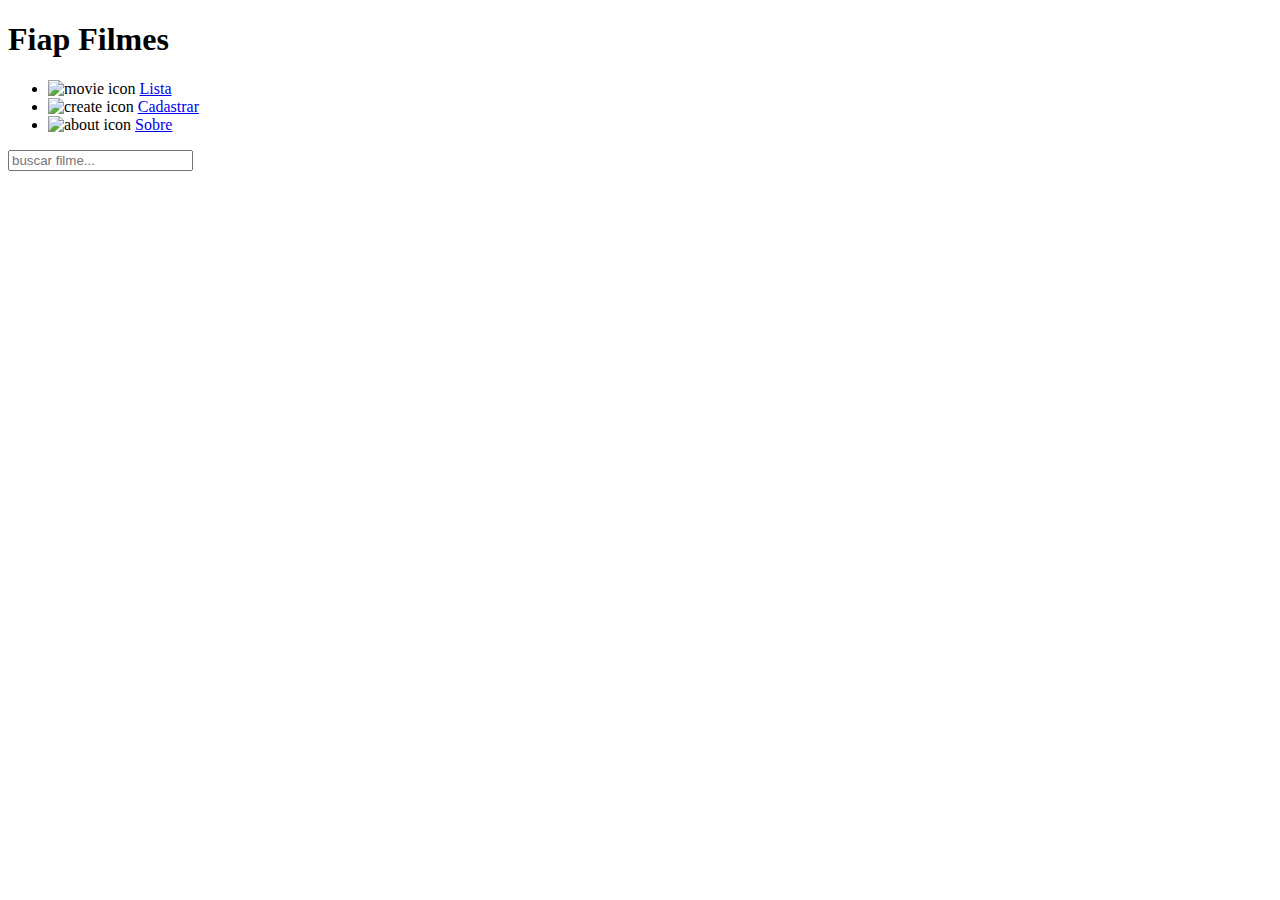
==== src/main/resources/templates/about.html @ afff3d66 ":lipstick: initial css" ====
<!DOCTYPE html>
<html xmlns:th="http://thymeleaf.org">

<head>
    <meta charset="UTF-8">
    <title>Fiap Filmes</title>
    <link rel="stylesheet" th:href="@{style.css}">
</head>

<body>

<main>
	<aside>
		<div class="logo">
		    <h1>
		    Fiap Filmes
		    </h1>
		</div>
		
		<nav>
			<ul>
				<li>
					<img alt="movie icon" th:src="@{images/movie.svg}">
					<a href="/">Lista</a>
				</li>
				<li>
					<img alt="create icon" th:src="@{images/new.svg}">
					<a href="/create">Cadastrar</a>
				</li>
				<li class="active">
					<img alt="about icon" th:src="@{images/about.svg}">
					<a href="/about">Sobre</a>
				</li>
			</ul>
		</nav>
		
	</aside>
	<section>
		<form>
			<input name="name" type="search" placeholder="buscar filme...">
		</form>
		<div class="movies">
			
		</div>
	</section>
</main>

</body>

</html>
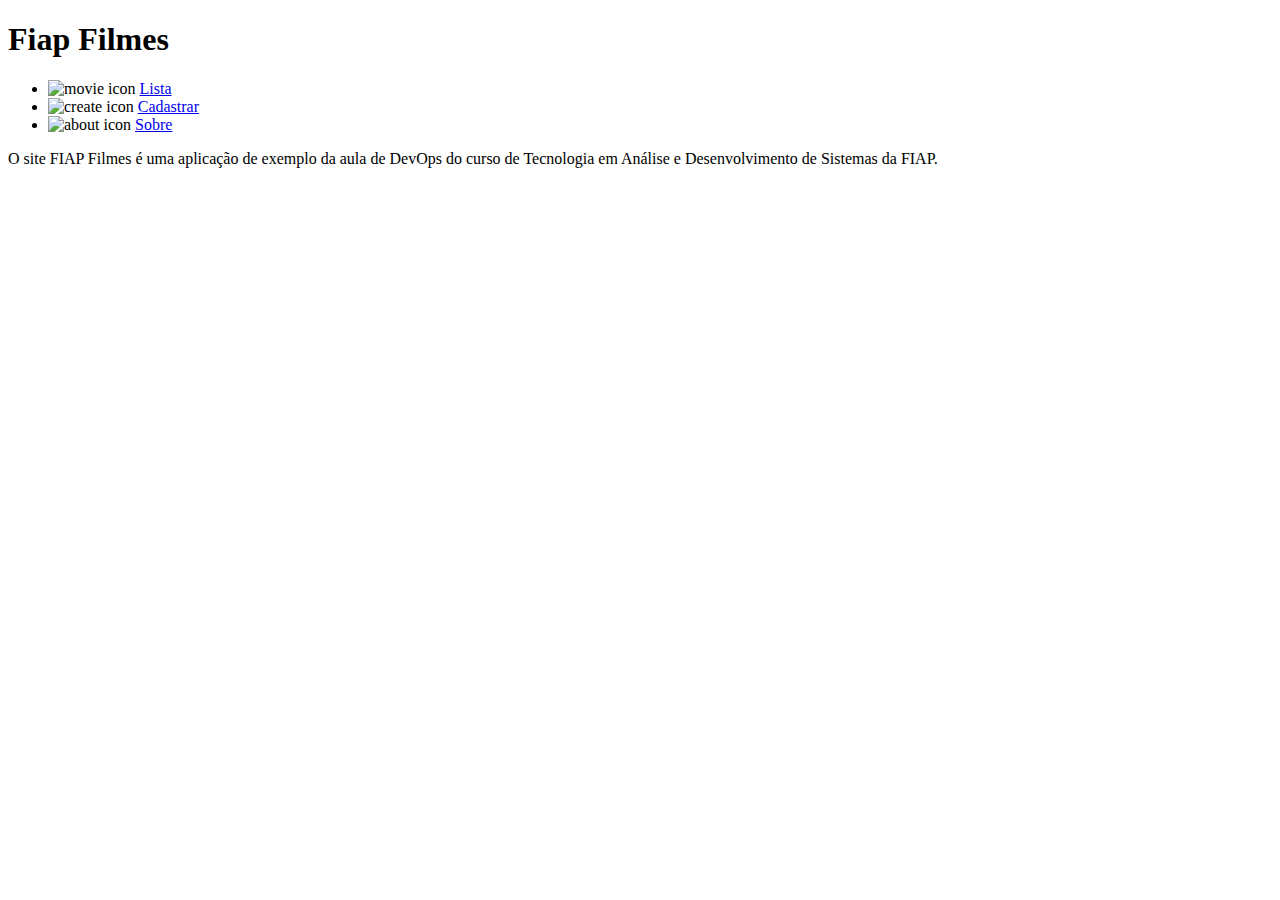
==== commit 63593601: ":tada: about page" ====
--- a/src/main/resources/templates/about.html
+++ b/src/main/resources/templates/about.html
@@ -36,11 +36,9 @@
 		
 	</aside>
 	<section>
-		<form>
-			<input name="name" type="search" placeholder="buscar filme...">
-		</form>
-		<div class="movies">
-			
+		<div class="card">
+			<p> O site FIAP Filmes é uma aplicação de exemplo da aula de DevOps do
+			curso de Tecnologia em Análise e Desenvolvimento de Sistemas da FIAP.</p>			
 		</div>
 	</section>
 </main>
